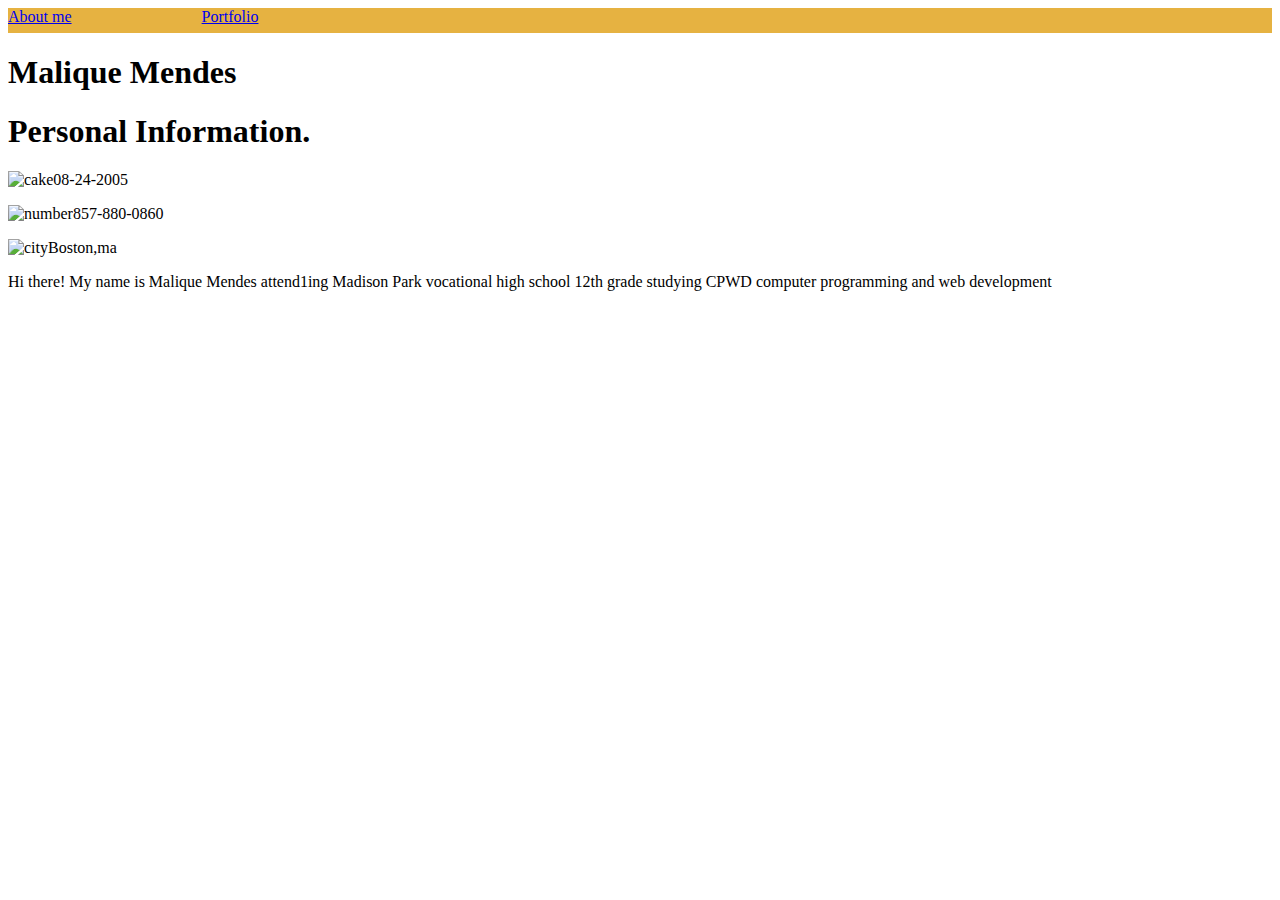
==== Index.html @ 0c70e8c7 "just add Portfolio.html making a home page adding content into my home page fixing and adding a  nav" ====
<!DOCTYPE html>
<html lang="en">
<head>
    <meta charset="UTF-8">
    <link href="style.css" rel="stylesheet" type="text/css" />
    <title>Title</title>
</head>
<body>
<nav id="navigation">
    <a href="Index.HTML">About me</a>
    <a href="Portfolio.html">Portfolio</a>

</nav>
<h1>Malique Mendes</h1>
<h1>Personal Information.</h1>
<p><img src="cake.png" alt="cake" width="24">08-24-2005</p>
<p><img src="number.png" alt="number"width="24">857-880-0860</p>
<p><img src="city.png" alt="city"width="24">Boston,ma</p>
<p>Hi there!
My name is Malique Mendes attend1ing Madison Park vocational high school 12th grade studying CPWD computer programming and web development</p>

</body>
</html>
---- style.css ----
nav {
    display: block;
    width: 100%;
    height: 25px;
    background-color: #e6b241;
    color: #e292d7;
}
#navigation a {
    display: inline-block;
    width: 15%;
    height: 25px;
}
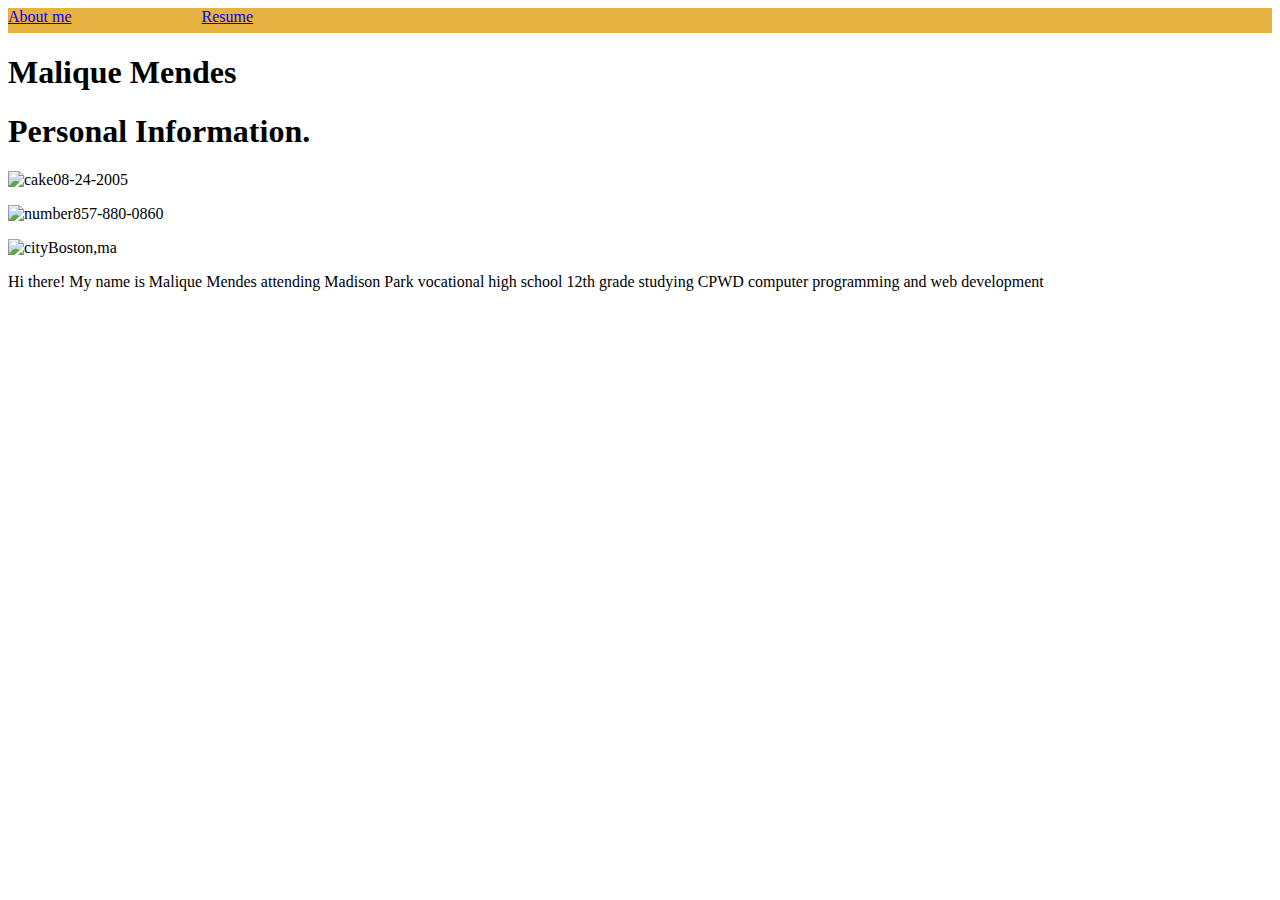
==== commit 3b9f46a2: "just add Portfolio.html. making a home page. adding content into my home page. fixing and adding a  " ====
--- a/Index.html
+++ b/Index.html
@@ -7,8 +7,8 @@
 </head>
 <body>
 <nav id="navigation">
-    <a href="Index.HTML">About me</a>
-    <a href="Portfolio.html">Portfolio</a>
+    <a href="Index.html">About me</a>
+    <a href="Resume.html">Resume</a>
 
 </nav>
 <h1>Malique Mendes</h1>
@@ -17,7 +17,7 @@
 <p><img src="number.png" alt="number"width="24">857-880-0860</p>
 <p><img src="city.png" alt="city"width="24">Boston,ma</p>
 <p>Hi there!
-My name is Malique Mendes attend1ing Madison Park vocational high school 12th grade studying CPWD computer programming and web development</p>
+My name is Malique Mendes attending Madison Park vocational high school 12th grade studying CPWD computer programming and web development</p>
 
 </body>
 </html>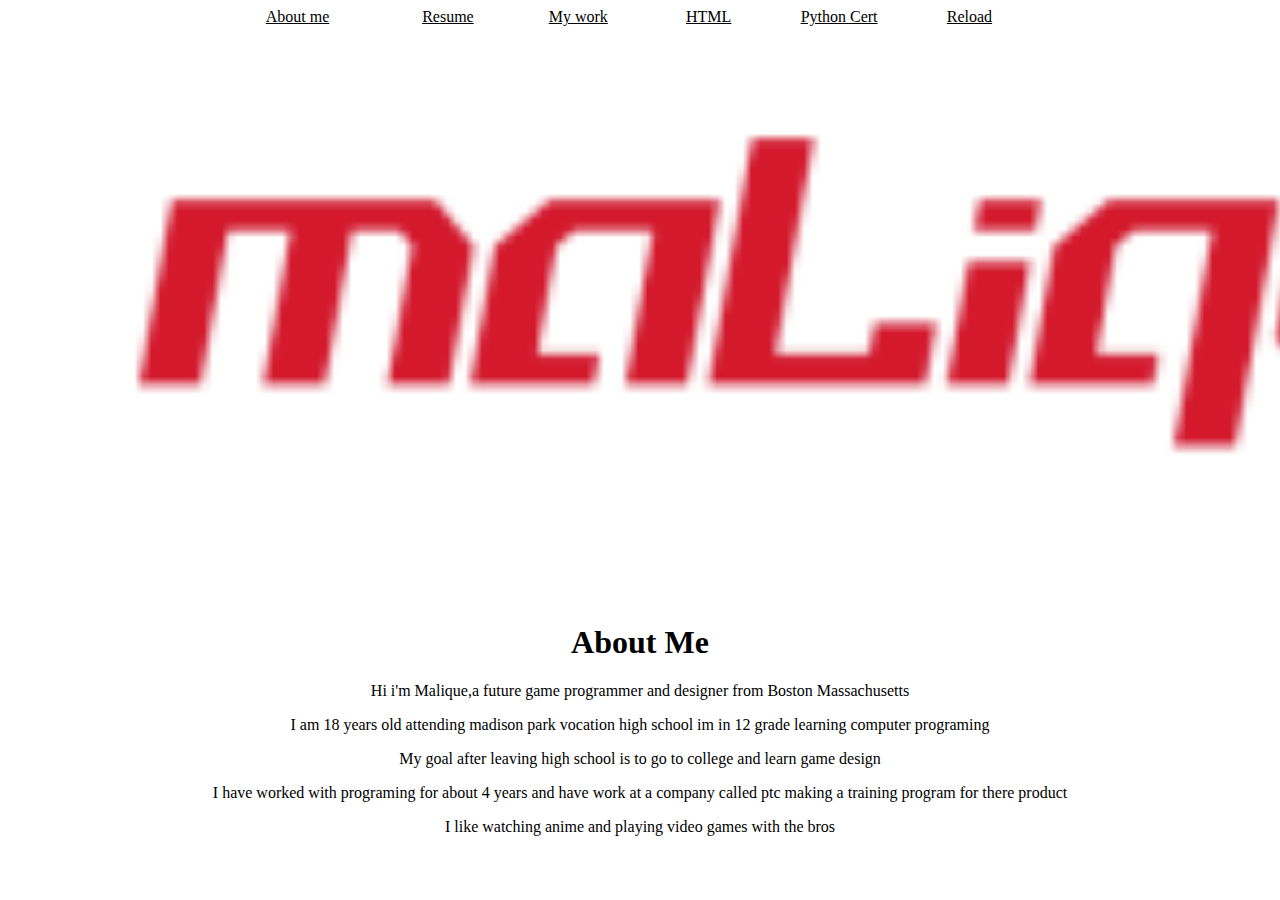
==== commit 46d6b028: "just add Portfolio.html. making a home page. adding content into my home page. fixing and adding a  " ====
--- a/Index.html
+++ b/Index.html
@@ -6,18 +6,21 @@
     <title>Title</title>
 </head>
 <body>
-<nav id="navigation">
+<nav id="navigation" class="Center">
     <a href="Index.html">About me</a>
-    <a href="Resume.html">Resume</a>
-
+    <a href="Resume.html" class>Resume</a>
+    <a href="MyWork.html">My work</a>
+    <a href="Html.html">HTML</a>
+    <a href="Python">Python Cert</a>
+    <a href="interest.html">Reload</a> <
 </nav>
-<h1>Malique Mendes</h1>
-<h1>Personal Information.</h1>
-<p><img src="cake.png" alt="cake" width="24">08-24-2005</p>
-<p><img src="number.png" alt="number"width="24">857-880-0860</p>
-<p><img src="city.png" alt="city"width="24">Boston,ma</p>
-<p>Hi there!
-My name is Malique Mendes attending Madison Park vocational high school 12th grade studying CPWD computer programming and web development</p>
-
+<img class="Center" src="Anime.png/logo.png" width="1800px" ><br>
+<h1 class="Center">About Me</h1>
+<p class="Center">Hi i'm Malique,a future game programmer and designer from Boston Massachusetts</p>
+<p class="Center">I am 18 years old attending madison park vocation high school im in 12 grade learning computer programing</p>
+<p class="Center">My goal after leaving high school is to go to college and learn game design</p>
+<p class="Center">I have worked with programing for about 4 years and have work at a company called ptc making a training program for there product  </p>
+<p class="Center">I like watching anime and playing video games with the bros</p>
+<p></p>
 </body>
 </html>--- a/style.css
+++ b/style.css
@@ -2,11 +2,40 @@
     display: block;
     width: 100%;
     height: 25px;
-    background-color: #e6b241;
-    color: #e292d7;
+    background-color: #ffffff;
+    color: #ffffff;
 }
 #navigation a {
     display: inline-block;
-    width: 15%;
-    height: 25px;
+    color: #000000;
+    width: 10%;
+    height: 15px;
+}
+#navigation a:nth-child(2){
+    margin-left:20px;
+}
+#navigation a:hover{
+    color: #ff0000;
+}
+#navigation a.active {
+    background-color: #dfe3e2;
+    color: #ffffff;
+}
+#name{
+    font-size:1.6rem;
+}
+#navigation{
+    background: #ffffff;
+}
+.Center{
+    text-align: center;
+}
+#back {
+    background-image: url(1331544.png);
+    background-size: 500%;
+    background-repeat: no-repeat;
+    color: #ffffff;
+}
+#int{
+    background-image:url(Anime.png/gear5.gif);
 }